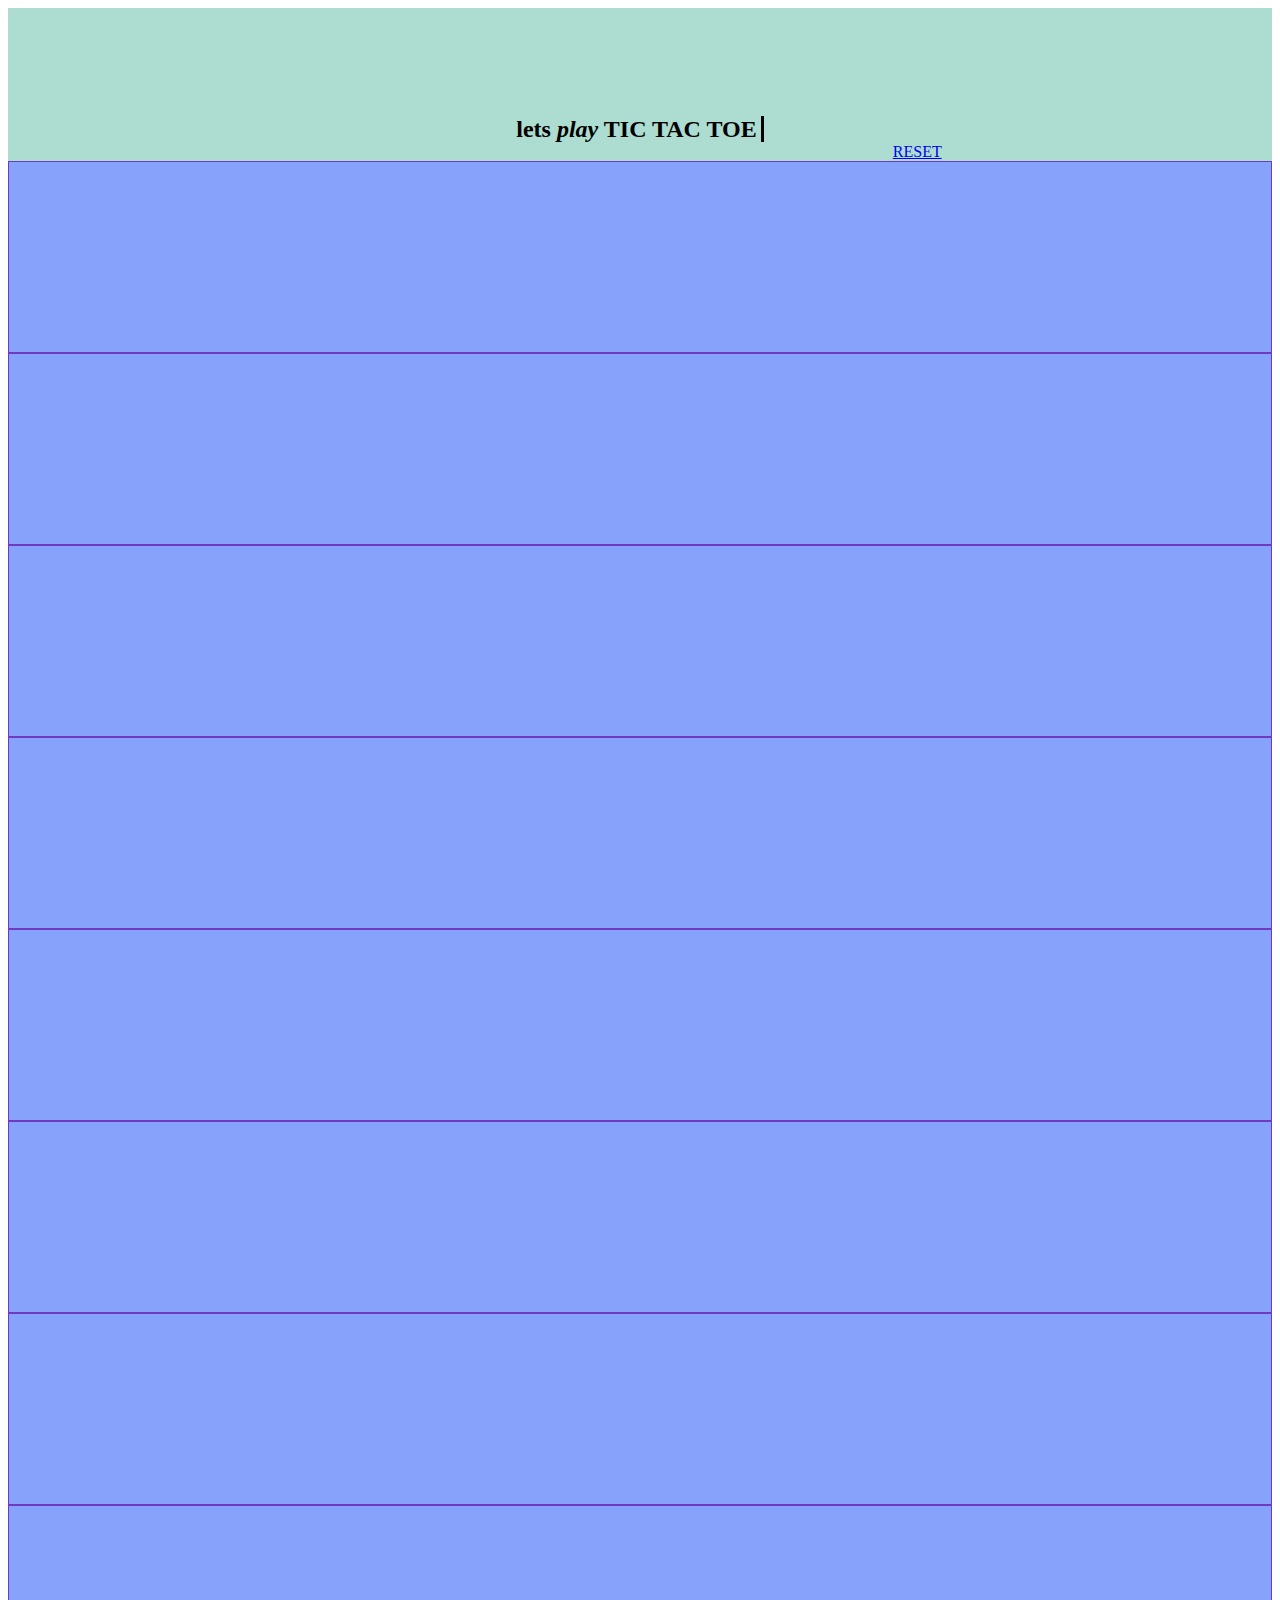
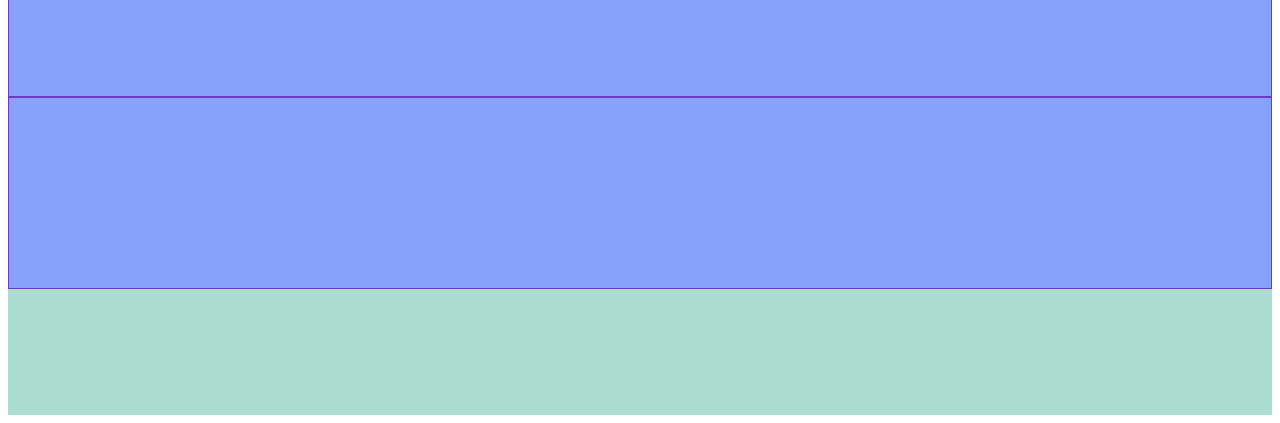
==== index.html @ 7569e85c "directory restructoring" ====
<!DOCTYPE html>
<html lang="en">
  <head>
    <meta charset="UTF-8" />
    <meta http-equiv="X-UA-Compatible" content="IE=edge" />
    <meta name="viewport" content="width=device-width, initial-scale=1.0" />
    <title>Document</title>
    <script src="https://ajax.googleapis.com/ajax/libs/jquery/3.6.0/jquery.min.js"></script>
    <link
      href="https://cdn.jsdelivr.net/npm/bootstrap@5.0.2/dist/css/bootstrap.min.css"
      rel="stylesheet"
      integrity="sha384-EVSTQN3/azprG1Anm3QDgpJLIm9Nao0Yz1ztcQTwFspd3yD65VohhpuuCOmLASjC"
      crossorigin="anonymous"
    />
    <link rel="stylesheet" href="./static/style.css" />
    <link rel="stylesheet" href="./static/style1.css" />
    <script src="./scripts/code.js"></script>
    <script src="./scripts/index.js"></script>
  </head>
  <body>
    <div class="main">
      <br /><br />
      <div class="container-fluid">
        <br /><br /><br /><br />
        <div id="holder" class="text tt-holder">
          <p class="tt">lets <i>play</i> TIC TAC TOE</p>
          <p class="tt">lets <i>play</i> <code>TIC TAC TOE</code></p>
          <p class="tt">lets <i>play</i> TIC TAC TOE</p>

          <h2 class="ttt"></h2>
        </div>
        <a
          href="/index.html"
          class="btn btn-primary btn-lg active"
          role="button"
          aria-pressed="true"
          id="reset"
          >RESET</a
        >

        <div class="row">
          <div class="col col-lg-3 col-md-3 col-sm-3 col-xs-3"></div>
          <div
            class="col col-lg-2 col-md-2 col-sm-2 col-xs-2 square"
            id="1"
          ></div>
          <div
            class="col col-lg-2 col-md-2 col-sm-2 col-xs-2 square"
            id="2"
          ></div>
          <div
            class="col col-lg-2 col-md-2 col-sm-2 col-xs-2 square"
            id="3"
          ></div>
          <div class="col col-lg-3 col-md-3 col-sm-3 col-xs-3"></div>
        </div>

        <div class="row">
          <div class="col col-lg-3 col-md-3 col-sm-3 col-xs-3"></div>
          <div
            class="col col-lg-2 col-md-2 col-sm-2 col-xs-2 square"
            id="4"
          ></div>
          <div
            class="col col-lg-2 col-md-2 col-sm-2 col-xs-2 square"
            id="5"
          ></div>
          <div
            class="col col-lg-2 col-md-2 col-sm-2 col-xs-2 square"
            id="6"
          ></div>
          <div class="col col-lg-3 col-md-3 col-sm-3 col-xs-3"></div>
        </div>

        <div class="row">
          <div class="col col-lg-3 col-md-3 col-sm-3 col-xs-3"></div>
          <div
            class="col col-lg-2 col-md-2 col-sm-2 col-xs-2 square"
            id="7"
          ></div>
          <div
            class="col col-lg-2 col-md-2 col-sm-2 col-xs-2 square"
            id="8"
          ></div>
          <div
            class="col col-lg-2 col-md-2 col-sm-2 col-xs-2 square"
            id="9"
          ></div>
          <div class="col col-lg-3 col-md-3 col-sm-3 col-xs-3"></div>
          <br /><br />
        </div>
        <br /><br />
        <br />
      </div>
      <br />
      <br />
    </div>
  </body>
</html>
---- static/style.css ----
@charset "utf-8";
/* some custom styles related to ticket text */

#holder {
  width: 100%;
  text-align: center;
}

.tt {
  display: none;
}

.red {
  color: rgb(228, 161, 161);
}

.ttt {
  margin: 0;
}

.ttt::after {
  content: "\0020";
  animation: pulse 1s infinite;
  color: transparent;
  border-right: 3px solid black;
  margin-left: 4px;
}

@keyframes pulse {
  0% {
    border-right: 3px solid black;
  }
  50% {
    border-right: 3px solid transparent;
  }
  100% {
    border-right: 3px solid black;
  }
}

/* h1 {
  font-weight: 200;
} */
---- static/style1.css ----
/* .container,.row,.col{border: 1px solid gray;} */
.square {
  border: 1px solid #6f38c5;
  height: 175px;
  text-align: center;
  padding-top: 15px;
  background-color: #87a2fb;
  font-weight: 1000;
  font-size: 80px;
}
h1 {
  text-align: center;
}
.main {
  background-color: #adddd0;
}
#reset {
  position: relative;
  left: 70%;
}
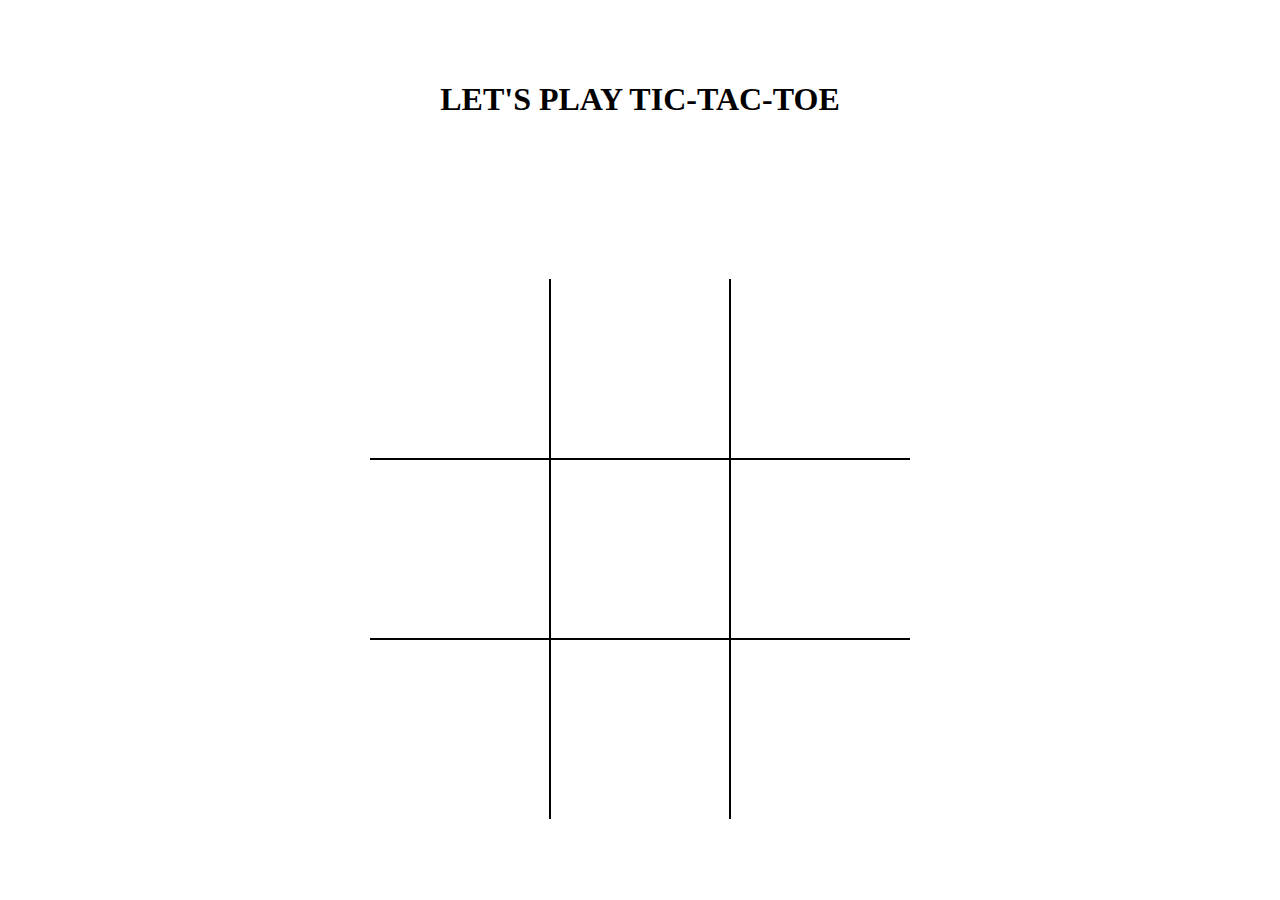
==== commit 78dac449: "a completely new design" ====
--- a/index.html
+++ b/index.html
@@ -1,99 +1,36 @@
 <!DOCTYPE html>
 <html lang="en">
-  <head>
-    <meta charset="UTF-8" />
-    <meta http-equiv="X-UA-Compatible" content="IE=edge" />
-    <meta name="viewport" content="width=device-width, initial-scale=1.0" />
-    <title>Document</title>
-    <script src="https://ajax.googleapis.com/ajax/libs/jquery/3.6.0/jquery.min.js"></script>
-    <link
-      href="https://cdn.jsdelivr.net/npm/bootstrap@5.0.2/dist/css/bootstrap.min.css"
-      rel="stylesheet"
-      integrity="sha384-EVSTQN3/azprG1Anm3QDgpJLIm9Nao0Yz1ztcQTwFspd3yD65VohhpuuCOmLASjC"
-      crossorigin="anonymous"
-    />
-    <link rel="stylesheet" href="./static/style.css" />
-    <link rel="stylesheet" href="./static/style1.css" />
-    <script src="./scripts/code.js"></script>
-    <script src="./scripts/index.js"></script>
-  </head>
-  <body>
-    <div class="main">
-      <br /><br />
-      <div class="container-fluid">
-        <br /><br /><br /><br />
-        <div id="holder" class="text tt-holder">
-          <p class="tt">lets <i>play</i> TIC TAC TOE</p>
-          <p class="tt">lets <i>play</i> <code>TIC TAC TOE</code></p>
-          <p class="tt">lets <i>play</i> TIC TAC TOE</p>
+<head>
+  <meta charset="UTF-8">
+  <meta http-equiv="X-UA-Compatible" content="IE=edge">
+  <meta name="viewport" content="width=device-width, initial-scale=1.0">
+  <title>TIC-TAC-TOE</title>
+  <link rel="stylesheet" href="style.css">
+</head>
+<body>
+  <header>
+    <h1 class="game-title">LET'S PLAY TIC-TAC-TOE</h1>
+  </header>
+  <button id="play-again">Play Again</button>
+  <main class="table">
+    <div class="row" id="1">
+      <div class="column" id="1-col-1"></div>
+      <div class="column" id="2-col-1"></div>
+      <div class="column" id="3-col-1"></div>
+    </div>
+    <div class="row" id="2">
+      <div class="column" id="1-col-2"></div>
+      <div class="column" id="2-col-2"></div>
+      <div class="column" id="3-col-2"></div>
+    </div>
+    <div class="row" id="3">
+      <div class="column" id="1-col-3"></div>
+      <div class="column" id="2-col-3"></div>
+      <div class="column" id="3-col-3"></div>
+    </div>
+  </main>
 
-          <h2 class="ttt"></h2>
-        </div>
-        <a
-          href="/index.html"
-          class="btn btn-primary btn-lg active"
-          role="button"
-          aria-pressed="true"
-          id="reset"
-          >RESET</a
-        >
+  <script src="./scripts/index.js" type="module"></script>
 
-        <div class="row">
-          <div class="col col-lg-3 col-md-3 col-sm-3 col-xs-3"></div>
-          <div
-            class="col col-lg-2 col-md-2 col-sm-2 col-xs-2 square"
-            id="1"
-          ></div>
-          <div
-            class="col col-lg-2 col-md-2 col-sm-2 col-xs-2 square"
-            id="2"
-          ></div>
-          <div
-            class="col col-lg-2 col-md-2 col-sm-2 col-xs-2 square"
-            id="3"
-          ></div>
-          <div class="col col-lg-3 col-md-3 col-sm-3 col-xs-3"></div>
-        </div>
-
-        <div class="row">
-          <div class="col col-lg-3 col-md-3 col-sm-3 col-xs-3"></div>
-          <div
-            class="col col-lg-2 col-md-2 col-sm-2 col-xs-2 square"
-            id="4"
-          ></div>
-          <div
-            class="col col-lg-2 col-md-2 col-sm-2 col-xs-2 square"
-            id="5"
-          ></div>
-          <div
-            class="col col-lg-2 col-md-2 col-sm-2 col-xs-2 square"
-            id="6"
-          ></div>
-          <div class="col col-lg-3 col-md-3 col-sm-3 col-xs-3"></div>
-        </div>
-
-        <div class="row">
-          <div class="col col-lg-3 col-md-3 col-sm-3 col-xs-3"></div>
-          <div
-            class="col col-lg-2 col-md-2 col-sm-2 col-xs-2 square"
-            id="7"
-          ></div>
-          <div
-            class="col col-lg-2 col-md-2 col-sm-2 col-xs-2 square"
-            id="8"
-          ></div>
-          <div
-            class="col col-lg-2 col-md-2 col-sm-2 col-xs-2 square"
-            id="9"
-          ></div>
-          <div class="col col-lg-3 col-md-3 col-sm-3 col-xs-3"></div>
-          <br /><br />
-        </div>
-        <br /><br />
-        <br />
-      </div>
-      <br />
-      <br />
-    </div>
-  </body>
-</html>
+</body>
+</html>--- a/style.css
+++ b/style.css
@@ -0,0 +1,68 @@
+* {
+  margin: 0;
+  padding: 0;
+  box-sizing: border-box;
+}
+
+html, body {
+  width: 100vw;
+  min-height: 100vh;
+  display: flex;
+  flex-direction: column;
+  justify-content: space-around;
+  align-items: center;
+}
+
+main {
+  width: 60vmin;
+  height: 60vmin;
+  display: grid;
+  grid-template-rows: repeat(3, 1fr);
+}
+
+.row {
+  width: 100%;
+  height: 100%;
+  display: flex;
+  justify-content: space-evenly;
+  align-items: center;
+}
+.row:not(:first-child) {
+  border-top: 1px solid #000;
+}
+.row:not(:last-child) {
+  border-bottom: 1px solid #000;
+}
+
+.column {
+  width: 100%;
+  height: 100%;
+  display: flex;
+  justify-content: center;
+  align-items: center;
+}
+.column:not(:first-child) {
+  border-left: 1px solid #000;
+}
+.column:not(:last-child) {
+  border-right: 1px solid #000;
+}
+
+.column img {
+  width: 50%;
+  height: auto;
+}
+
+#play-again {
+  display: none;
+  padding: .3em .55em;
+  font-size: 2em;
+  background-color: #000;
+  color: #fff;
+  border-radius: 5px;
+  box-shadow: 0 0 .5em .1em #000;
+  transition: 200ms ease;
+}
+#play-again:hover {
+  scale: 1.2;
+}